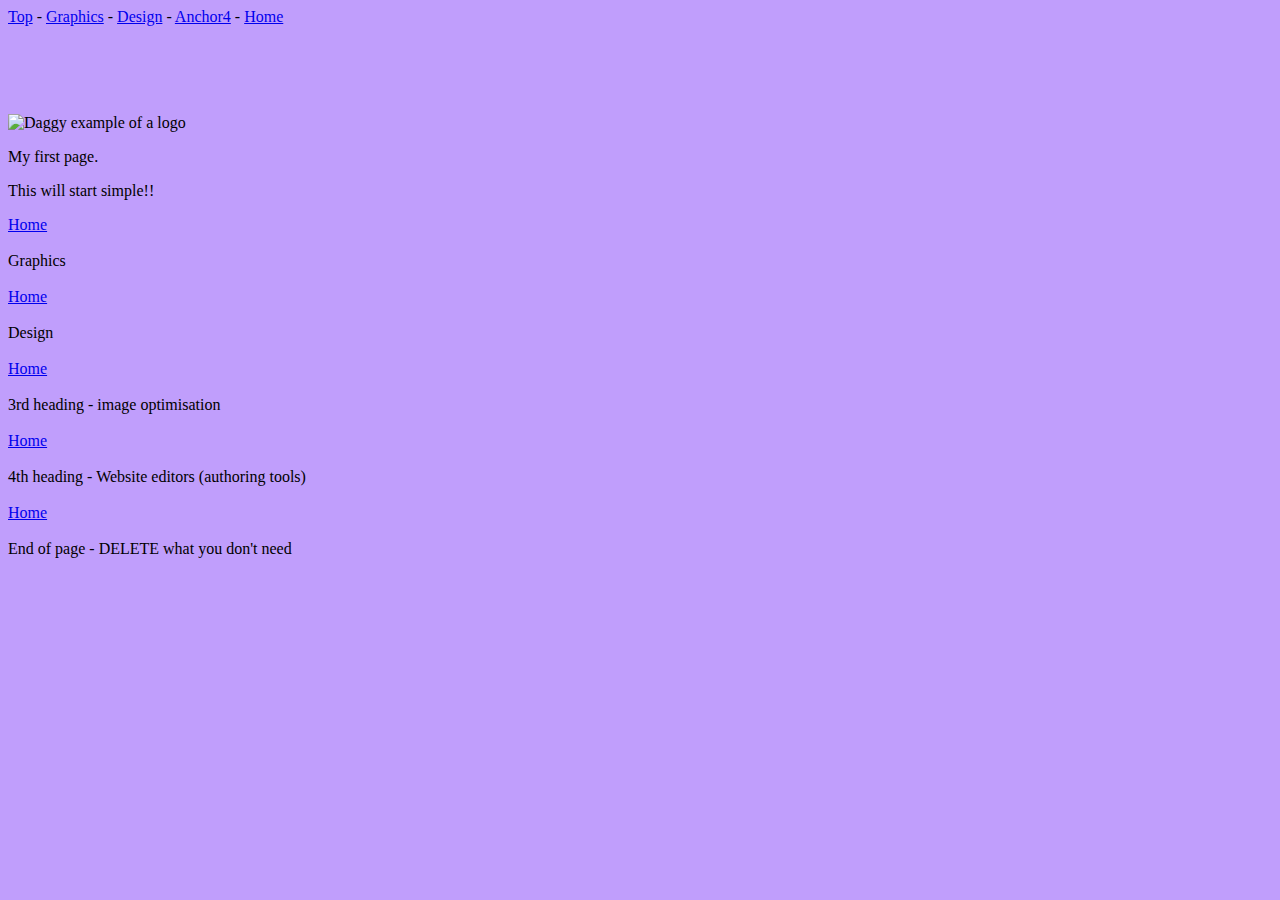
==== folio-v03.html @ 9525ebf1 "Changed divider colours" ====
<!DOCTYPE html>
<!--Fixed header code copied from: https://www.w3schools.com/howto/howto_js_sticky_header.asp
    but JavaScript seemed problematic, so was abandoned.
    If the user zooms, the header fixing is gone! -->
<!-- 26/6/21 Nev "fixed" header is very temperamental on Android mobile - Chrome v91.0.4472.101
    it was broken by this 40 character email with the normal font:
    Xxxxx.Xxxxxxxxxxxxx@education.nsw.gov.au
    Also broken by long web links - avoided with a short "display text" or small font.
    Max recommended image size is 940 pixels. 950 does not break the fixed header, but is almost off the screen.
    If fixed header is broken - delete sections 1 by 1 to find the problem -->
<html>
<head>
    <meta charset="utf-8">
    <title>Blackwattle Web template</title>
    <link rel="icon" href="images/SSC_SmallLogo.png">
    <link rel="stylesheet" href="main.css">
    <style type="text/css">
        body {
            background-color: #C09EFC
        }
    </style>
</head>
<body>
    <div class="h2-BlueBG" id="A01"></div>
    <div class="header" id="myHeader">
        <a href="#A01">Top</a> - <a href="#A02">Graphics</a> - <a href="#A03">Design</a> - <a href="#A04">Anchor4</a> - 
            <a href="index.html">Home</a>
    </div>
    <br>
    <br>
    <br>
    <br>
    <p class="h1-18ptBold">
        <img src="images/YourLogo-JPG.jpg" alt="Daggy example of a logo" title="Daggy logo" /><br>
    </p>
    <p class="h1-18ptBold">
      My first page.
  </p>
    <p class="h1-18ptBold">
        This will start simple!!<br>
    </p>
    <div class="content">
        <a href="index.html">Home</a>
        <br>
        <br>
        <div class="h2-BlueBG">
            Graphics
        </div>
        <br>
        <div class="h1-18ptBold" id="A02"></div>
        <a href="index.html">Home</a>
        <br>
        <br>
        <div class="h2-BlueBG">
            Design 
        </div>
        <br>
        <div class="h1-18ptBold" id="A03"></div>
        <a href="index.html">Home</a>
        <br>
        <br>
        <div class="h2-BlueBG">
            3rd heading - image optimisation
        </div>
        <br>
        <div class="h1-18ptBold" id="A04"></div>
        <a href="index.html">Home</a>
        <br>
        <br>
        <div class="h2-BlueBG">
            4th heading -
            Website editors (authoring tools)
        </div>
        <br>
        <a href="index.html">Home</a>
        <br>
        <div class="body-purple">
            <br>
        </div>
        <div class="h2-BlueBG">
            End of page
            - DELETE what you don&#39;t need
        </div>
    </div>
</body>
</html>
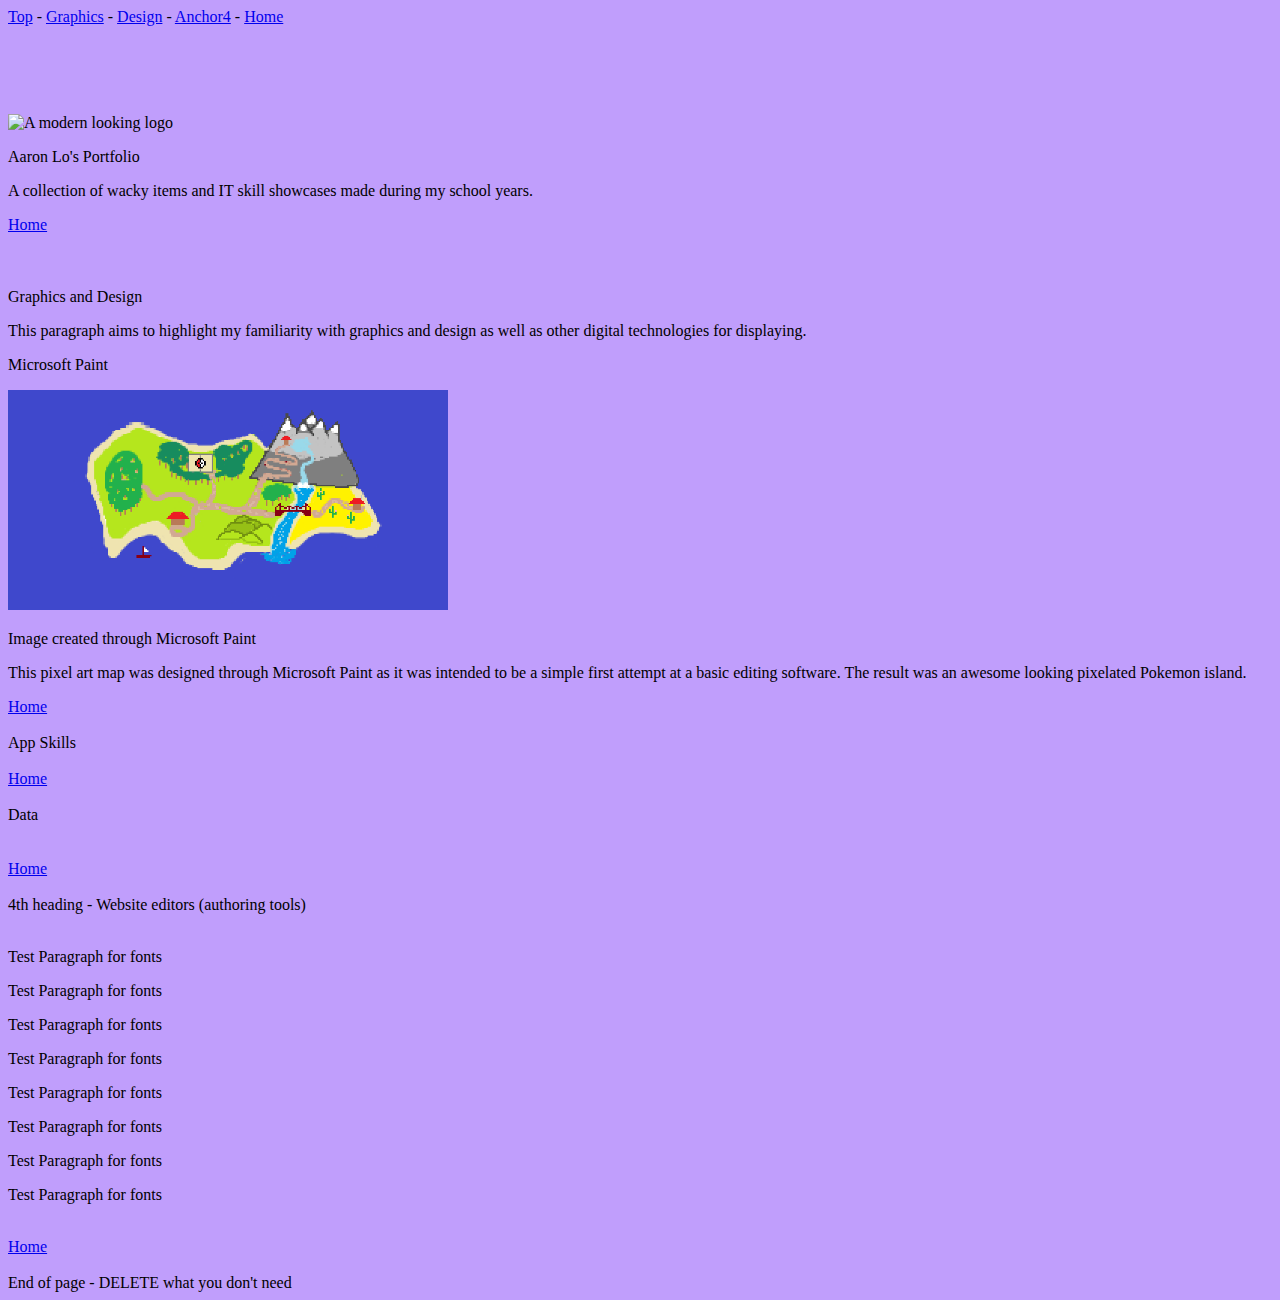
==== commit 3477d115: "Added a section on the Dnalsi Island pixel map" ====
--- a/folio-v03.html
+++ b/folio-v03.html
@@ -31,37 +31,53 @@
     <br>
     <br>
     <p class="h1-18ptBold">
-        <img src="images/YourLogo-JPG.jpg" alt="Daggy example of a logo" title="Daggy logo" /><br>
+        <img src="images/400x400.jpg" alt="A modern looking logo" title="Logo" /><br>
     </p>
     <p class="h1-18ptBold">
-      My first page.
+      Aaron Lo's Portfolio
   </p>
-    <p class="h1-18ptBold">
-        This will start simple!!<br>
+    <p class= "body-calibri">
+        A collection of wacky items and IT skill showcases made during my school years. <br>
     </p>
     <div class="content">
         <a href="index.html">Home</a>
         <br>
-        <br>
-        <div class="h2-BlueBG">
-            Graphics
-        </div>
-        <br>
-        <div class="h1-18ptBold" id="A02"></div>
+      <br>
+		<br>
+		<br>
+      <div class="h2-BlueBG">
+            Graphics and Design
+      </div>
+        	<p class="body-calibri">
+       			This paragraph aims to highlight my familiarity with graphics and design as well as other digital technologies for displaying.<br>
+			</p>
+	  <p class="h1-18ptBold">
+				Microsoft Paint
+			</p>
+		<p class="h1-18ptBold">
+       		<img src="images/IslandHD.PNG" alt="A pixelated map of an Island" title="Dnalsi Island Map" width="440" height="220" />
+		<p class="body-acknowledgement">
+       		Image created through Microsoft Paint 
+			<br>
+		<p class="body-calibri">
+	 		 This pixel art map was designed through Microsoft Paint as it was intended to be a simple first attempt at a basic editing software. The result was an awesome looking pixelated Pokemon island. <br>
+	 	 </p>
+		<div class="h1-18ptBold" id="A02"></div>
         <a href="index.html">Home</a>
         <br>
         <br>
         <div class="h2-BlueBG">
-            Design 
+            App Skills 
         </div>
         <br>
-        <div class="h1-18ptBold" id="A03"></div>
+      <div class="h1-18ptBold" id="A03"></div>
         <a href="index.html">Home</a>
         <br>
         <br>
         <div class="h2-BlueBG">
-            3rd heading - image optimisation
-        </div>
+          Data
+      </div>
+        <br>
         <br>
         <div class="h1-18ptBold" id="A04"></div>
         <a href="index.html">Home</a>
@@ -72,6 +88,39 @@
             Website editors (authoring tools)
         </div>
         <br>
+	  <p class="header">
+       			Test Paragraph for fonts 
+				<br>
+			</p>
+	  <p class="content">
+       			Test Paragraph for fonts 
+		<br>
+			</p>
+	  <p class="text-red">
+       			Test Paragraph for fonts 
+		<br>
+			</p>
+	  <p class="h1-18ptBold">
+       			Test Paragraph for fonts 
+		<br>
+			</p>
+	  <p class="h2-BlueBG">
+       			Test Paragraph for fonts 
+		<br>
+			</p>
+			<p class="body-calibri">
+       			Test Paragraph for fonts 
+				<br>
+			</p>
+	  <p class="body-purple">
+       			Test Paragraph for fonts 
+				<br>
+			</p>
+	  <p class="body-acknowledgement">
+       			Test Paragraph for fonts 
+				<br>
+			</p>
+			<br>
         <a href="index.html">Home</a>
         <br>
         <div class="body-purple">
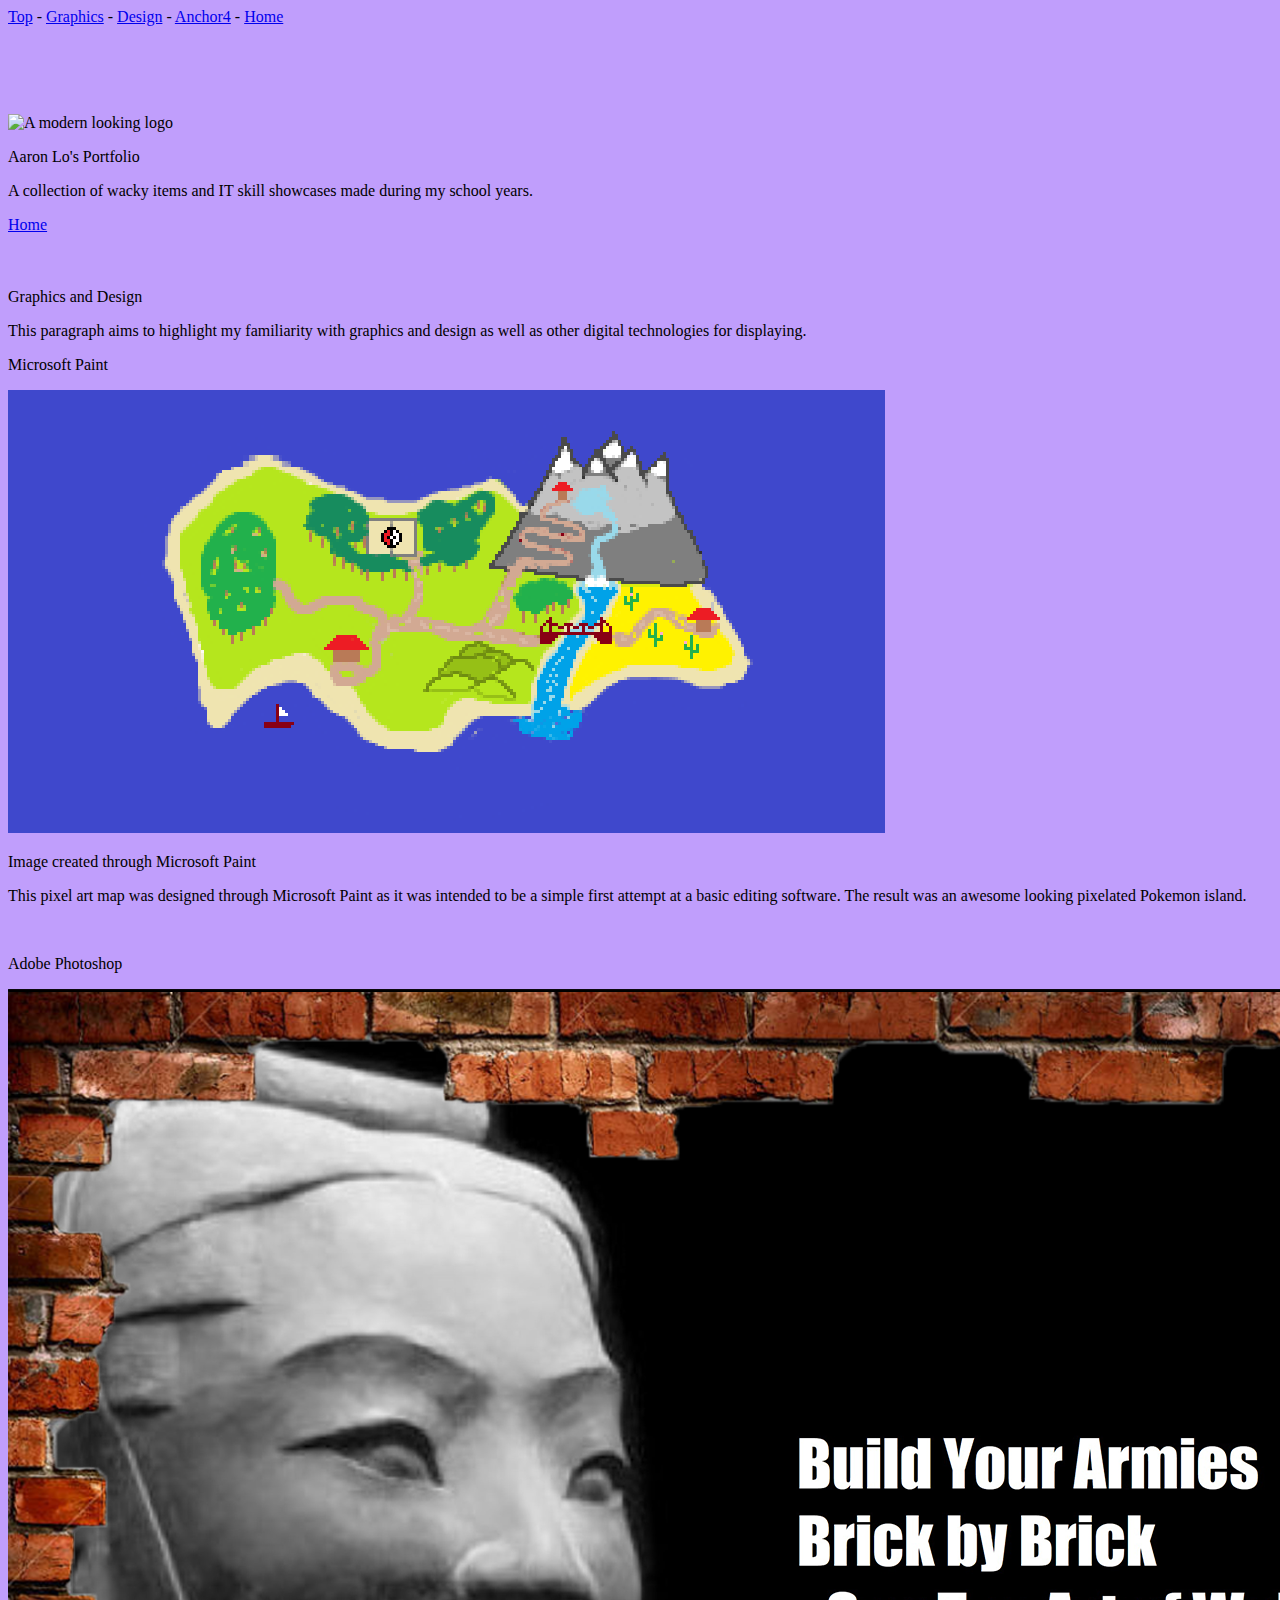
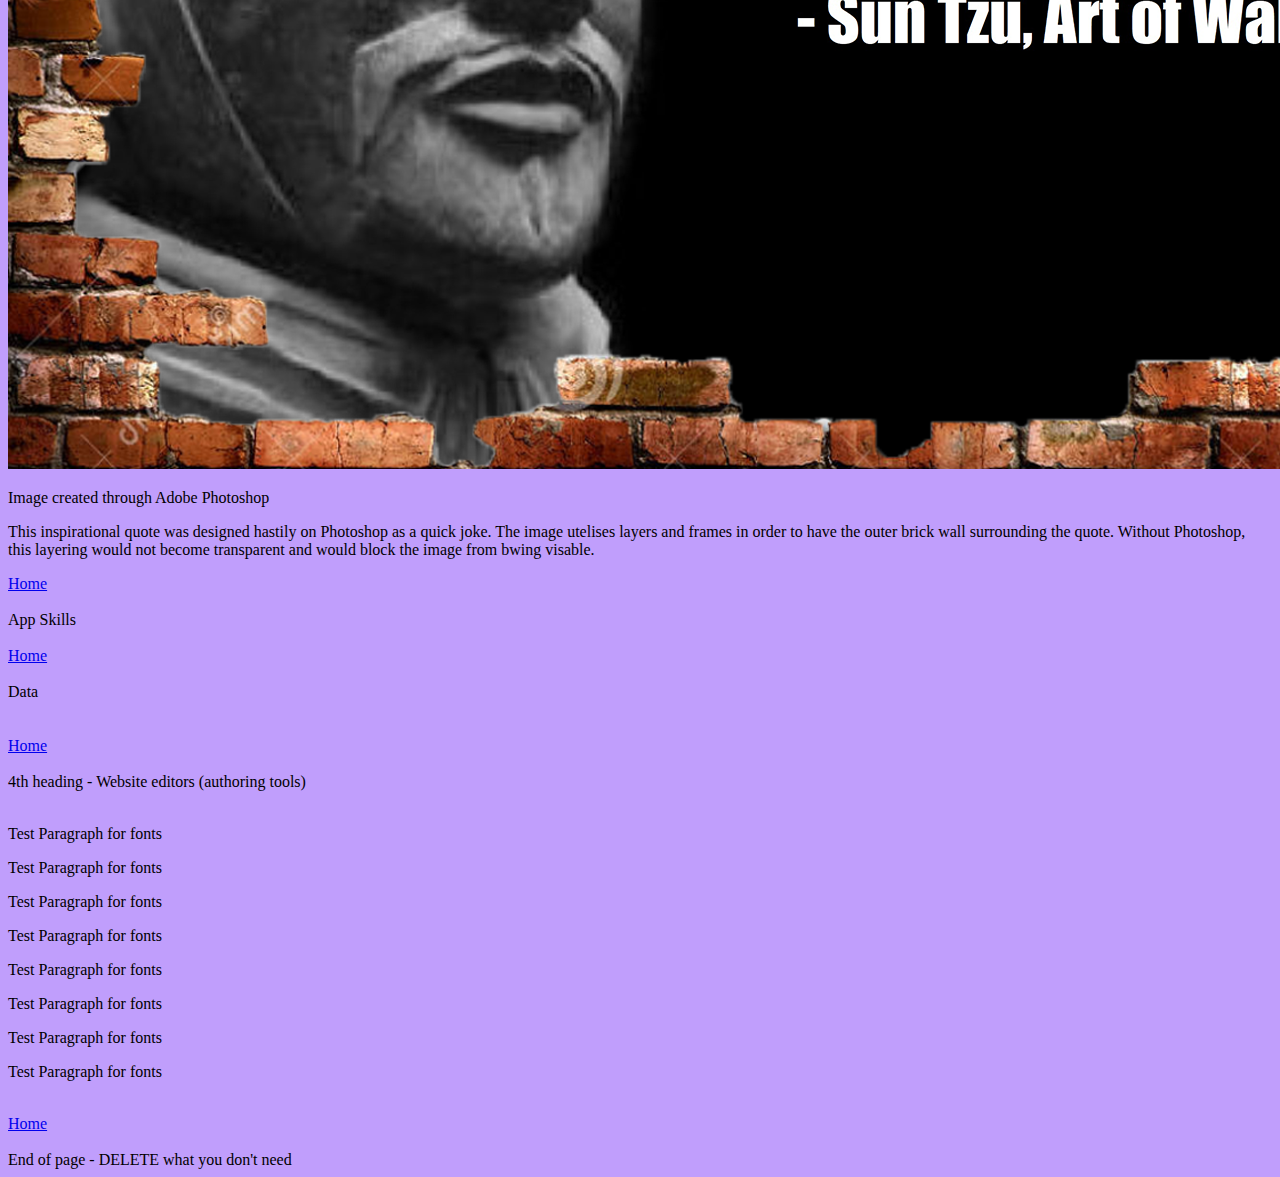
==== commit 6dfb4b9f: "Added Photoshop information to the website" ====
--- a/folio-v03.html
+++ b/folio-v03.html
@@ -54,14 +54,29 @@
 	  <p class="h1-18ptBold">
 				Microsoft Paint
 			</p>
-		<p class="h1-18ptBold">
-       		<img src="images/IslandHD.PNG" alt="A pixelated map of an Island" title="Dnalsi Island Map" width="440" height="220" />
+	  <p class="h1-18ptBold">
+       		<img src="images/IslandHD.PNG" alt="A pixelated map of an Island" title="Dnalsi Island Map" width="877" height="443" />
+		</p>
 		<p class="body-acknowledgement">
        		Image created through Microsoft Paint 
 			<br>
-		<p class="body-calibri">
+		</p>
+	  <p class="body-calibri">
 	 		 This pixel art map was designed through Microsoft Paint as it was intended to be a simple first attempt at a basic editing software. The result was an awesome looking pixelated Pokemon island. <br>
-	 	 </p>
+ 	  </p>
+		<br>
+	  <p class="h1-18ptBold">
+				Adobe Photoshop
+			</p>
+       			<img src="images/SunTzu-ArtOfWall.png" alt="A pixelated map of an Island" title="Dnalsi Island Map" width="1644" height="1080" />
+			  
+            <p class="body-acknowledgement">
+       		Image created through Adobe Photoshop
+				<br>
+			</p>
+			<p class="body-calibri">
+	 		 This inspirational quote was designed hastily on Photoshop as a quick joke. The image utelises layers and frames in order to have the outer brick wall surrounding the quote. Without Photoshop, this layering would not become transparent and would block the image from bwing visable. <br>
+	 	 	</p>
 		<div class="h1-18ptBold" id="A02"></div>
         <a href="index.html">Home</a>
         <br>
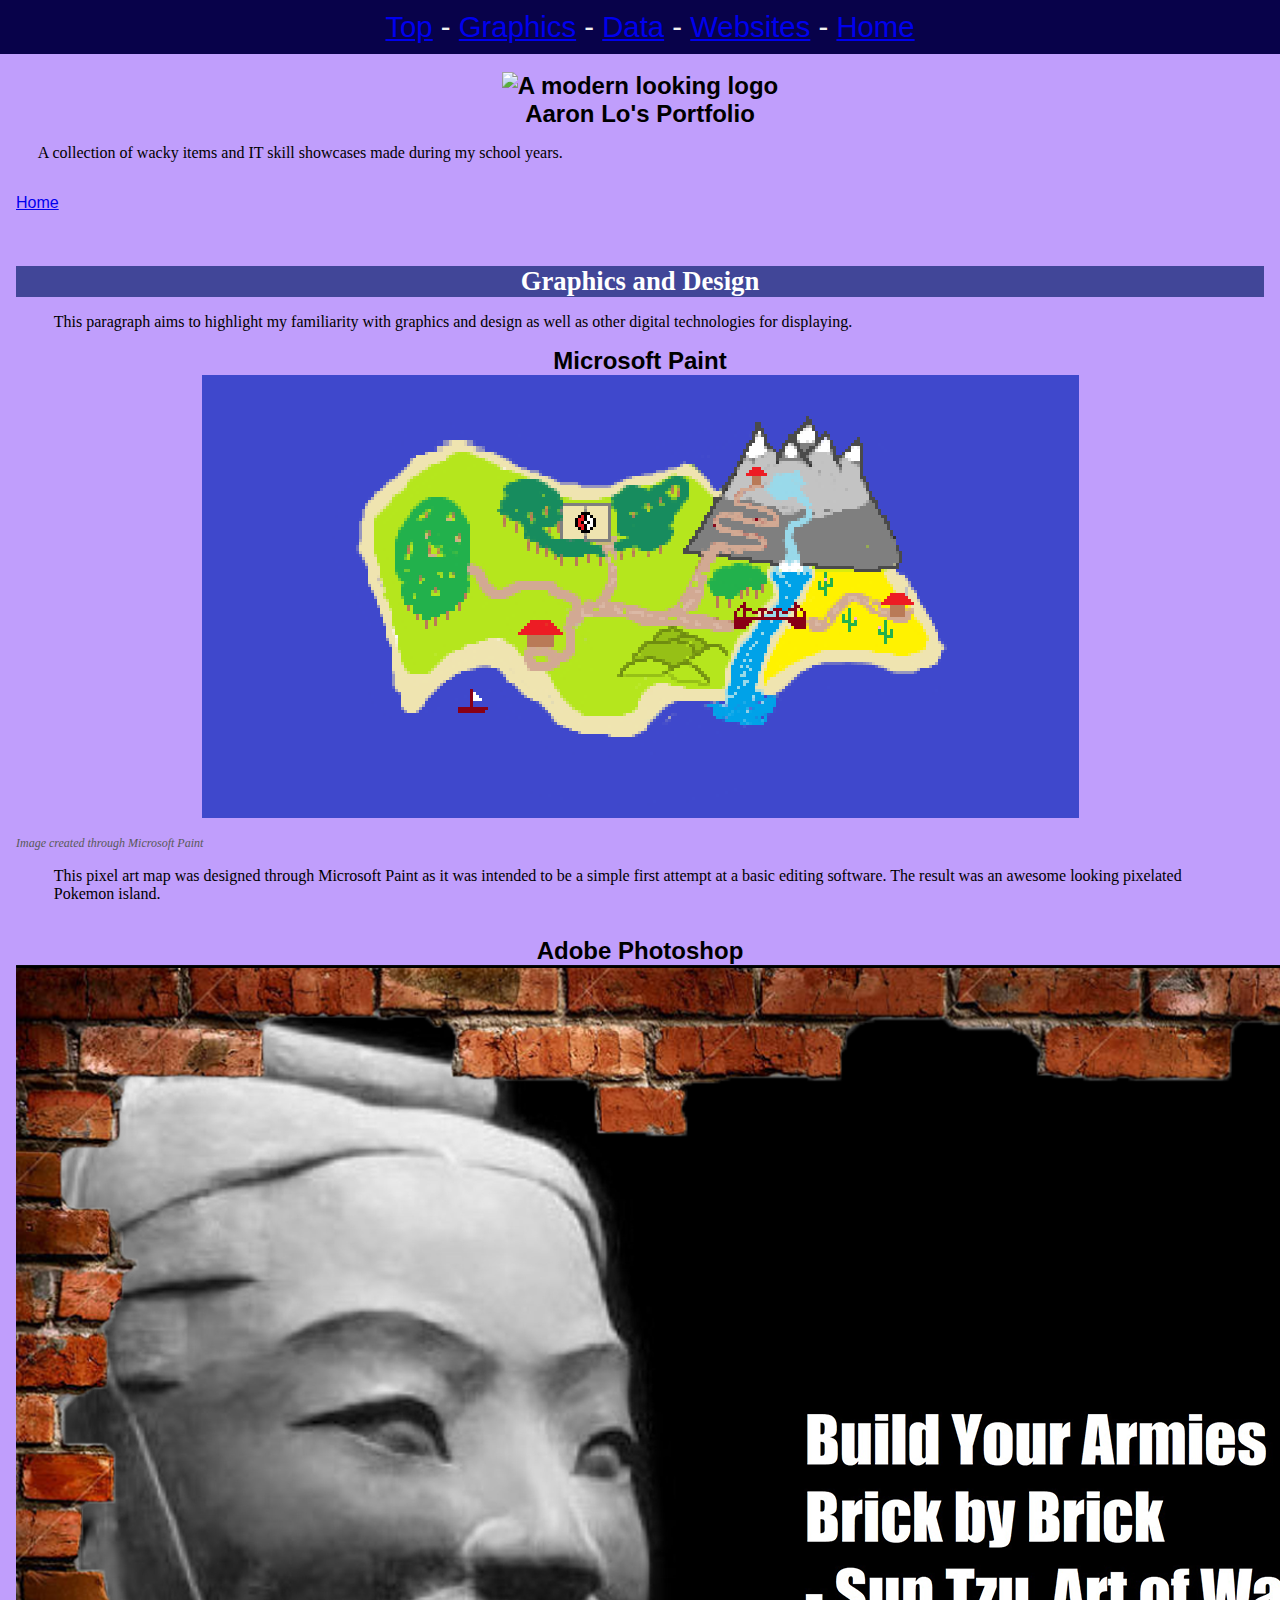
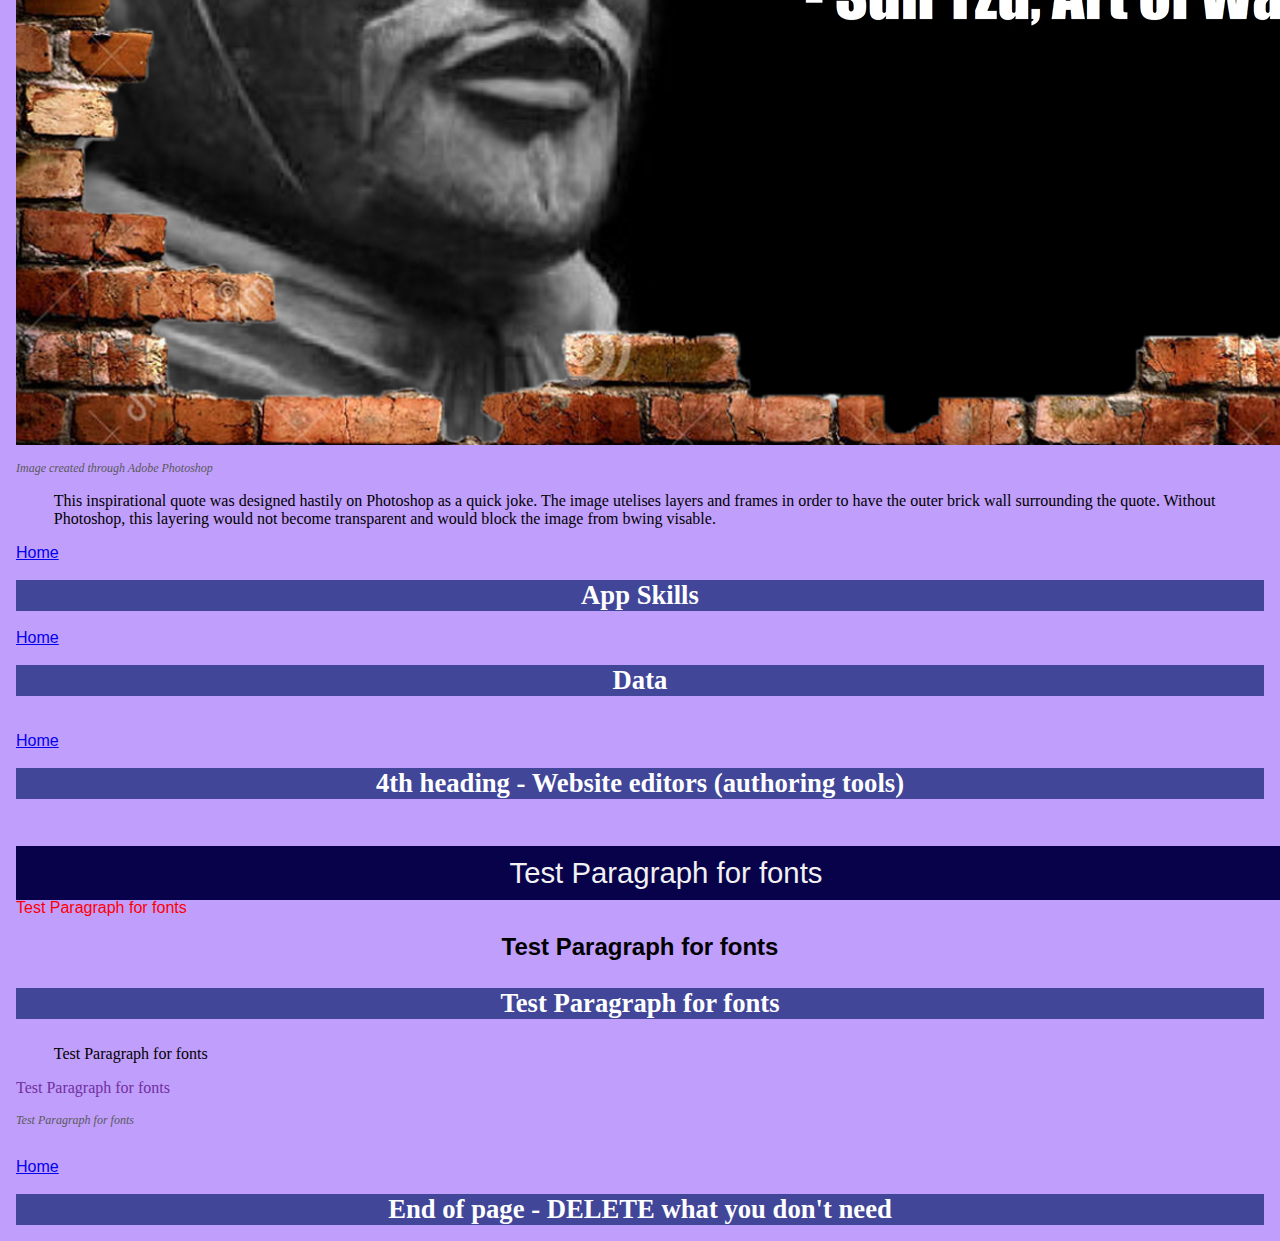
==== commit 556d7c73: "A bunch of 'Quality of Life' changes and fixed some continuity errors" ====
--- a/folio-v03.html
+++ b/folio-v03.html
@@ -23,7 +23,7 @@
 <body>
     <div class="h2-BlueBG" id="A01"></div>
     <div class="header" id="myHeader">
-        <a href="#A01">Top</a> - <a href="#A02">Graphics</a> - <a href="#A03">Design</a> - <a href="#A04">Anchor4</a> - 
+        <a href="#A01">Top</a> - <a href="#A02">Graphics</a> - <a href="#A03">Data</a> - <a href="#A04">Websites</a> - 
             <a href="index.html">Home</a>
     </div>
     <br>
--- a/main.css
+++ b/main.css
@@ -0,0 +1,89 @@
+﻿/*Fixed header code copied from: https://www.w3schools.com/howto/howto_js_sticky_header.asp
+    but JavaScript seemed problematic, so was abandoned
+    26/6/21 Nev "fixed" header is very temperamental on Android mobile - Chrome v91.0.4472.101
+    it was broken by this 40 character email with the normal font:
+    Xxxxx.Xxxxxxxxxxxxx@education.nsw.gov.au
+    Also broken by long web links - avoided with a short "display text" or small font.
+    If fixed header is broken - delete sections 1 by 1 to find the problem
+*/
+body {
+    margin: 0;
+	font-family: Calibri, sans-serif;
+}
+table {
+    border-collapse: collapse;
+    width: 100%;
+    border: 1px solid #000;
+}
+
+th, td {
+	text-align: left;
+    padding: 16px;
+    font-size: 18pt;
+    border: 1px solid #000;
+}
+
+.header {
+    position: fixed;
+    text-align: center;
+    font-size: 22pt;
+    width: 100%;
+    padding: 10px 10px;
+    background: #08024a;
+    color: #f1f1f1;
+}
+
+.content {
+    padding: 16px;
+}
+
+.text-red {
+    color: red;
+}
+
+.h1-18ptBold {
+    text-align: center;
+    font-size: 18pt;
+	font-family: Calibri, sans-serif;	
+   	margin: 0cm;
+    font-weight: bold;
+}
+
+.h2-BlueBG {
+    font-size: 20pt;
+    text-align: center;
+    color: white;
+    background-color: rgb(65,70,152);
+    font-weight: bold;
+   	font-family: Calibri;
+}
+
+.body-calibri {
+    font-family: Calibri;
+	margin-left: 1cm;
+	margin-right: 1cm;
+}
+
+.body-purple {
+	font-family: Calibri;
+    color: #7030A0;
+}
+
+.body-acknowledgement {
+	font-family: Calibri;
+    font-style: italic;
+    font-size: 9.0pt;
+    color: #595959;
+}
+.body-smallFont {
+        font-family: 'Arial Narrow';
+		font-style: italic;
+    font-size: 7.0pt;
+		color: #595959;
+}
+
+.body-table {
+ 	font-family: Calibri;
+	text-align: left;
+
+}
